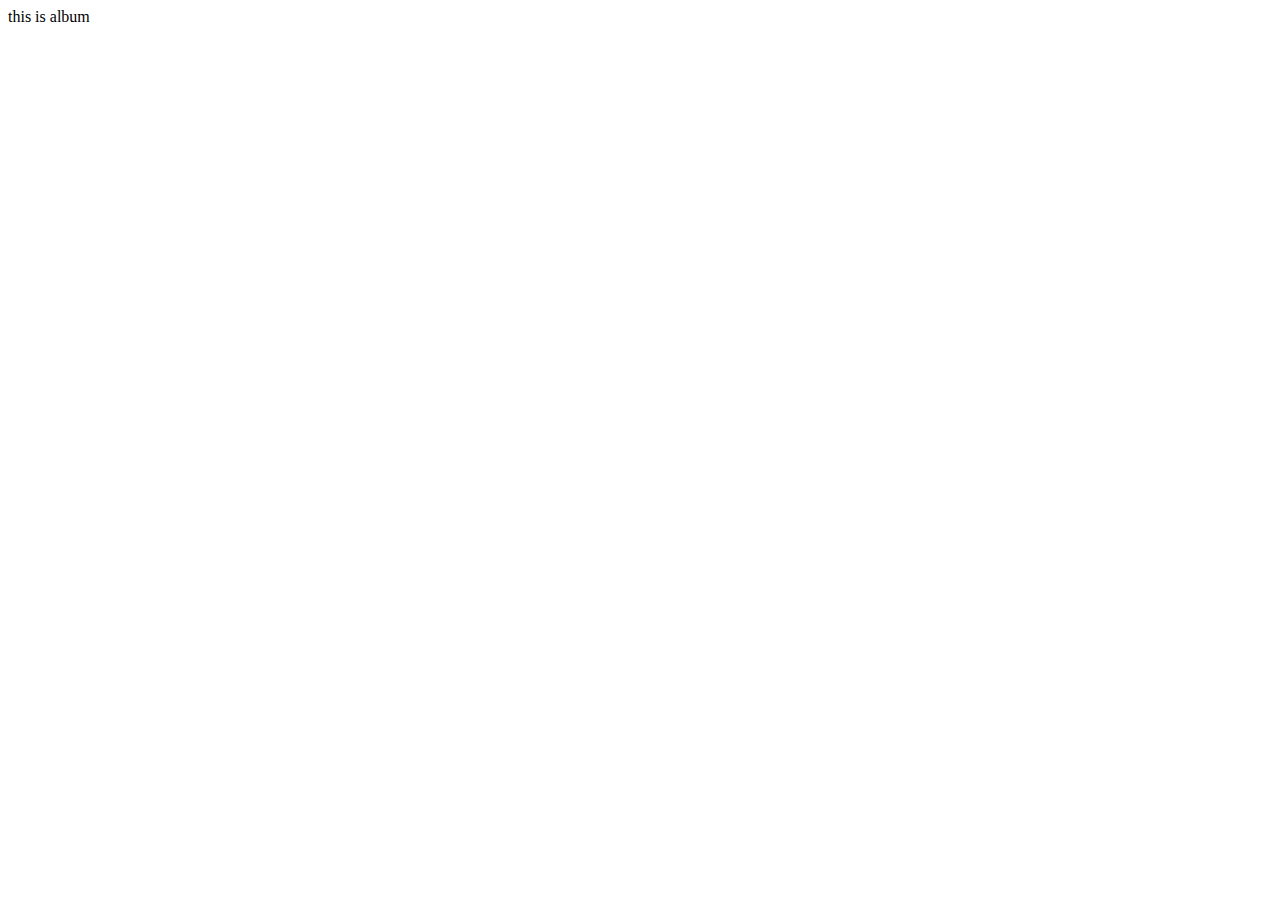
==== album.html @ 824d4bd9 "hi" ====
<!DOCTYPE html>
<html lang="en">
<head>
    <meta charset="UTF-8">
    <meta name="viewport" content="width=device-width, initial-scale=1.0">
    <meta http-equiv="X-UA-Compatible" content="ie=edge">
    <title>Document</title>
</head>
<body>
    this is album
</body>
</html>
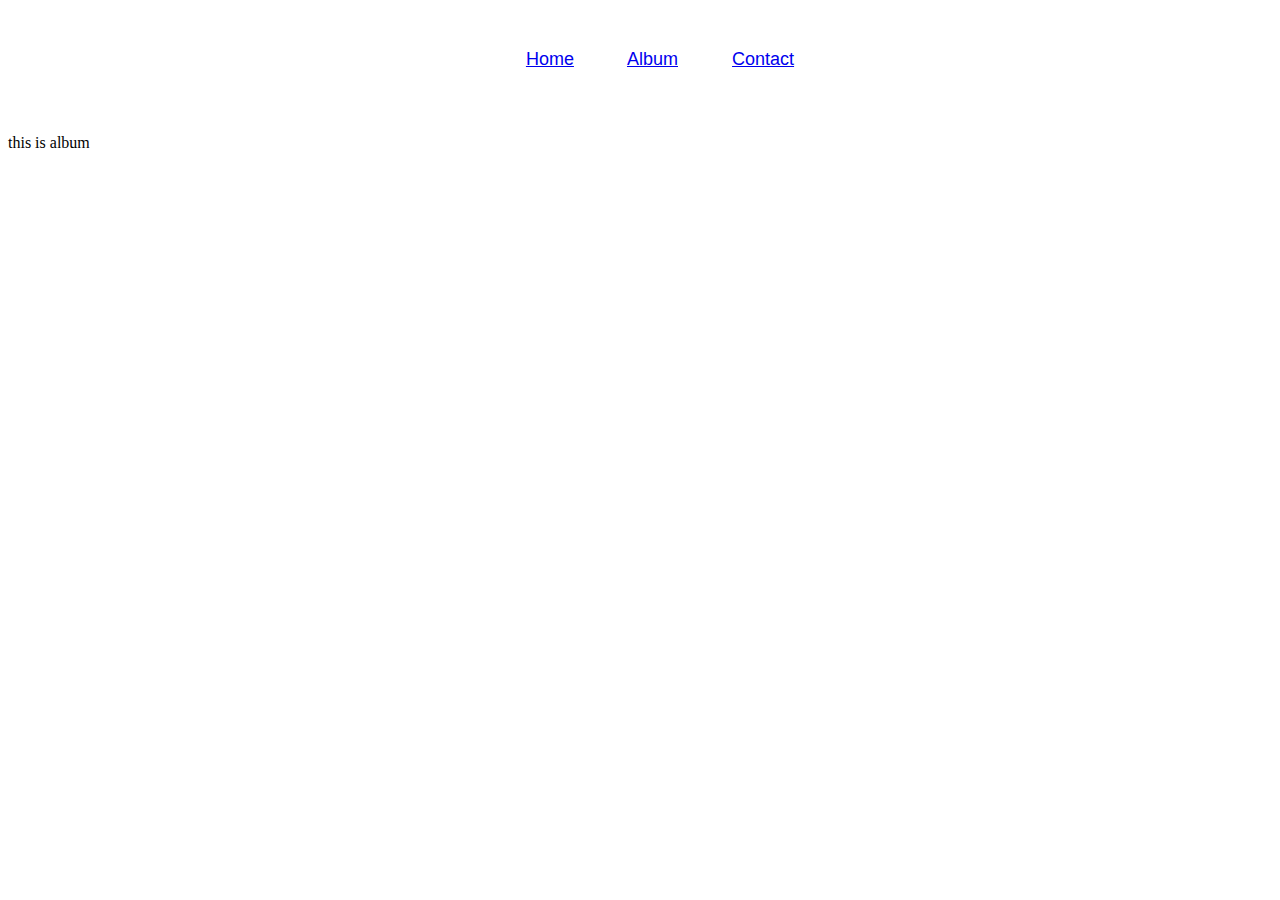
==== commit f088f4d1: "dd" ====
--- a/album.html
+++ b/album.html
@@ -4,9 +4,28 @@
     <meta charset="UTF-8">
     <meta name="viewport" content="width=device-width, initial-scale=1.0">
     <meta http-equiv="X-UA-Compatible" content="ie=edge">
+
+    <link type = "text/css" rel="stylesheet" href="css/style.css"/>
+
     <title>Document</title>
 </head>
 <body>
+
+   <center>
+      <pre>
+         <table >
+            <tr>
+               <td><p class="c1"> <a href="index.html">Home</a> </p></td>
+               <td><p class="c1"> <a href="album.html">Album</a> </p></td>
+               <td><p class="c1"> <a href="contact.html">Contact</a> </p></td>
+            </tr>
+         </table>
+      </pre>
+           
+        
+     </center>
+
+
     this is album
 </body>
 </html>--- a/css/style.css
+++ b/css/style.css
@@ -0,0 +1,33 @@
+/* body {
+    background-color: linen;
+ }
+ h1 {
+    color: maroon;
+    margin-left: 40px;
+ } */
+
+ h1 {
+    font-family: arial;
+    font-size: 35px;
+    color: rgb(19, 0, 128);
+   }
+
+   h2 {
+      font-size: 30px;
+      margin-left: 40px;
+
+   }
+
+ .c1 {
+    font-family: arial;
+    font-size: 18px;
+    margin-left: 40px;
+    color: rgb(68, 27, 11);
+
+ }
+
+ .c2 {
+    color: rgb(159, 184, 16);
+ }
+
+
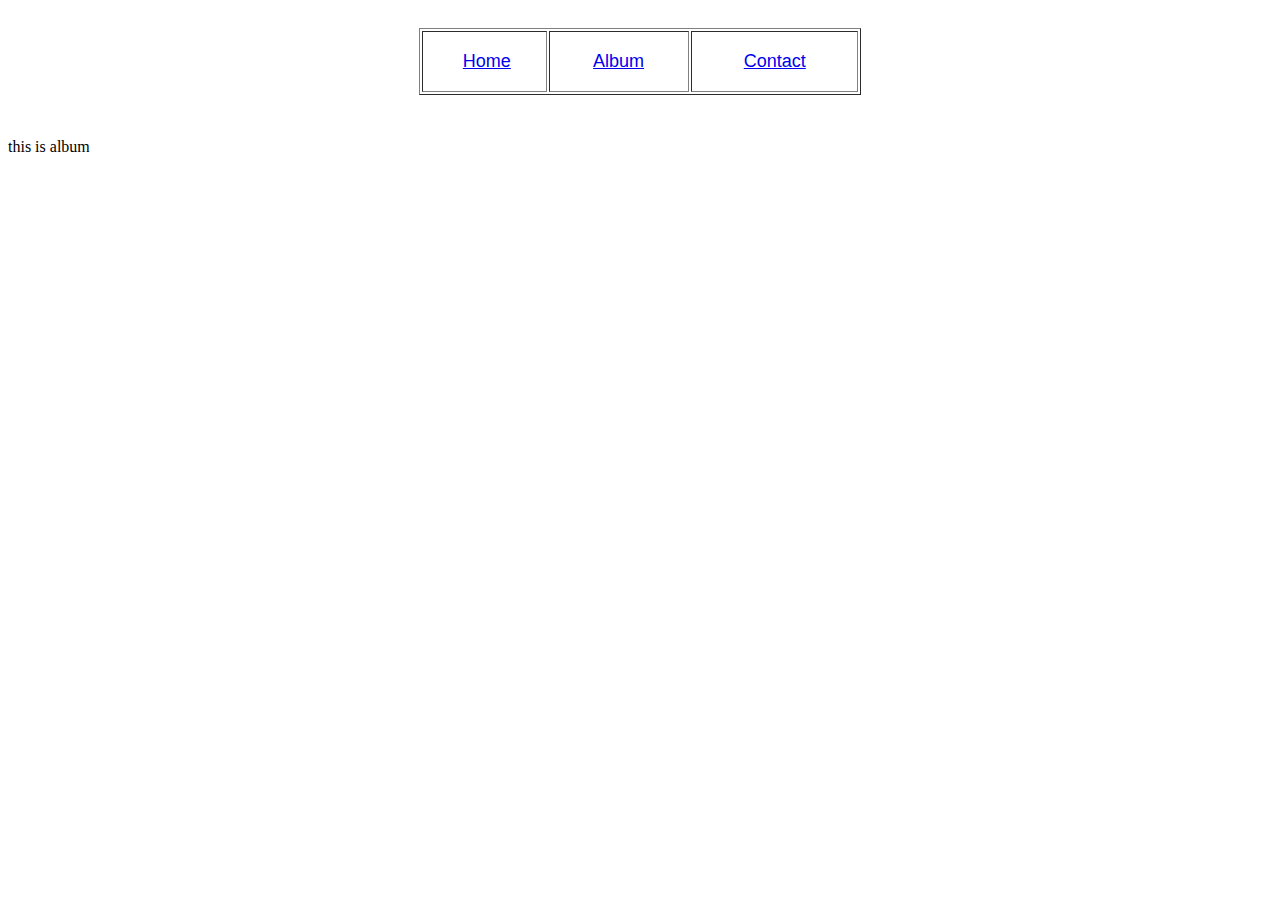
==== commit 57ab9e3b: "้ำสย" ====
--- a/album.html
+++ b/album.html
@@ -13,17 +13,17 @@
 
    <center>
       <pre>
-         <table >
+         <table border="1" width = "35%">
             <tr>
-               <td><p class="c1"> <a href="index.html">Home</a> </p></td>
-               <td><p class="c1"> <a href="album.html">Album</a> </p></td>
-               <td><p class="c1"> <a href="contact.html">Contact</a> </p></td>
+               <td align="center" ><p class="c0"> <a href="index.html">Home</a></p></td>
+               <td align="center" ><p class="c0"> <a href="album.html">Album</a> </p></td>
+               <td align="center" ><p class="c0"> <a href="contact.html">Contact</a> </p></td>
             </tr>
          </table>
       </pre>
-           
-        
-     </center>
+
+
+   </center>
 
 
     this is album
--- a/css/style.css
+++ b/css/style.css
@@ -14,14 +14,20 @@
 
    h2 {
       font-size: 30px;
-      margin-left: 40px;
+      margin-left: 150px;
 
    }
+
+ .c0 {
+   font-family: arial;
+   font-size: 18px;
+
+}
 
  .c1 {
     font-family: arial;
     font-size: 18px;
-    margin-left: 40px;
+    margin-left: 150px;
     color: rgb(68, 27, 11);
 
  }
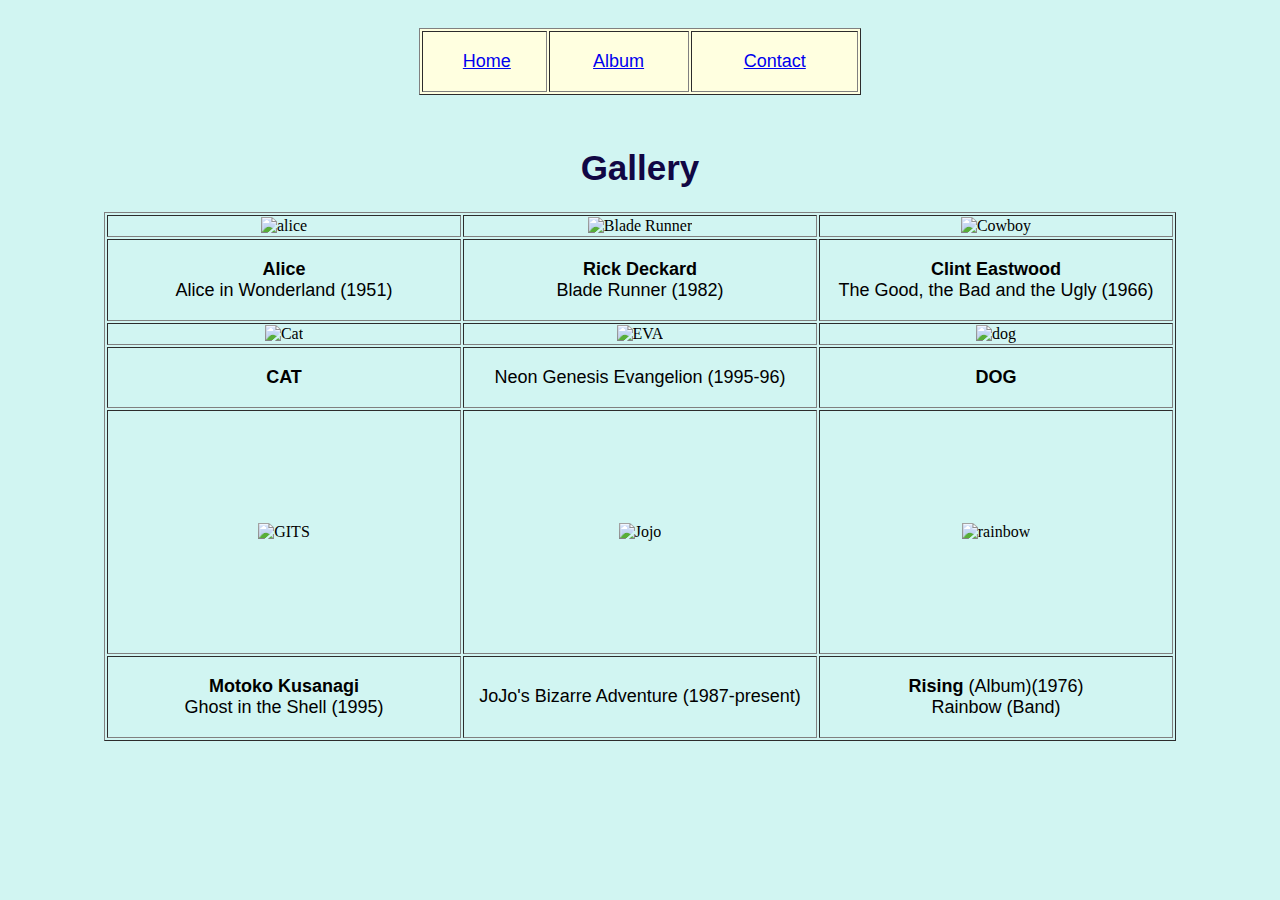
==== commit ec1fa13c: "dom" ====
--- a/album.html
+++ b/album.html
@@ -13,7 +13,7 @@
 
    <center>
       <pre>
-         <table border="1" width = "35%">
+         <table border="1" width = "35%" bgcolor="lightyellow">
             <tr>
                <td align="center" ><p class="c0"> <a href="index.html">Home</a></p></td>
                <td align="center" ><p class="c0"> <a href="album.html">Album</a> </p></td>
@@ -21,11 +21,90 @@
             </tr>
          </table>
       </pre>
+      <h1> Gallery </h1>
 
+<table border="1" >
+       <tr align="center">
+          <td width = 300px >
+             <img src="https://m.media-amazon.com/images/M/MV5BMTQyMDk4ODMwN15BMl5BanBnXkFtZTcwMjg4NDg1NA@@._V1_.jpg" alt="alice" width="250" height="240">
+          </td>
+          <td width = 350px>
+             <img src="https://images.fineartamerica.com/images/artworkimages/mediumlarge/1/harrison-ford-as-rick-deckard-a-blade-runner-in-blade-runner-1982-david-lee-guss.jpg" alt="Blade Runner" width="320" height="240">
+          </td>
+          <td width = 350px>
+             <img src="https://imgc.artprintimages.com/img/print/the-good-the-bad-and-the-ugly-clint-eastwood-1966_u-l-pjxk6m0.jpg?h=550&p=0&w=550&background=fbfbfb" alt="Cowboy" width="320" height="240">
+          </td>
+       </tr>
+       <tr align="center" >
+          <td >
+             <p class="c0"> <b> Alice </b>  <br> Alice in Wonderland (1951)</p>
+          </td>
+          <td>
+             <p class="c0"> <b> Rick Deckard </b>  <br> Blade Runner (1982) </p>
+          </td>
+          <td>
+             <p class="c0"> <b> Clint Eastwood </b>  <br> The Good, the Bad and the Ugly (1966) </p>
+          </td>
+       </tr>
+
+       <tr align="center">
+          <td width = 350px>
+             <img src="https://media.giphy.com/media/SBIDrovnm0wOA/source.gif" alt="Cat" height="240">
+          </td>
+          <td width = 350px>
+             <img src="https://assets.mubi.com/images/notebook/post_images/28765/images-w1400.png?1565206981" alt="EVA" width="320" height="240">
+          </td>
+          <td>
+             <img src="https://katkatloves.files.wordpress.com/2018/12/giphy-2.gif?w=250&h=248" alt="dog">
+          </td>
+
+       </tr>
+       <tr align="center">
+          <td>
+             <p class="c0"> <b> CAT</b>  </p>
+          </td>
+          <td>
+             <p class="c0"> Neon Genesis Evangelion (1995-96) </p>
+          </td>
+          <td>
+            <p class="c0"> <b> DOG</b>  </p>
+         </td>
+
+       </tr>
+
+       <tr align="center">
+          <td width = 350px height = 240px>
+             <img src="https://image.businessinsider.com/58dea84077bb70a0428b5257?width=1100&format=jpeg&auto=webp" alt="GITS" width="320" height="200">
+          </td>
+          <td>
+             <img src="https://pm1.narvii.com/7095/0b8dd7d02ec10074ae0e86d82aeb97a94b3b418cr1-1680-1050v2_hq.jpg" alt="Jojo" width="320" height="200">
+
+          </td>
+          <td>
+             <img src="https://cdn.wegow.com/media/artists/rainbow-rising-ritchie-blackmore-tribute/rainbow-rising-ritchie-blackmore-tribute-1523431762.48.2560x1440.jpg" alt="rainbow" width="320" height="220">
+          </td>
+       </tr>
+       <tr align="center">
+         <td>
+            <p class="c0"> <b> Motoko Kusanagi</b> <br> Ghost in the Shell (1995)  </p>
+         </td>
+         <td>
+            <p class="c0">  JoJo's Bizarre Adventure (1987-present)  </p>
+         </td>
+         <td>
+            <p class="c0"> <b> Rising  </b> (Album)(1976) <br> Rainbow (Band)  </p>
+         </td>
+
+       </tr>
+
+    </table>
+
+    <br> <br> <br>
 
    </center>
 
 
-    this is album
+    
+
 </body>
 </html>--- a/css/style.css
+++ b/css/style.css
@@ -6,10 +6,14 @@
     margin-left: 40px;
  } */
 
+body{
+   background-color: rgb(209, 245, 242);
+}
+
  h1 {
     font-family: arial;
     font-size: 35px;
-    color: rgb(19, 0, 128);
+    color: rgb(17, 7, 68);
    }
 
    h2 {
@@ -36,4 +40,10 @@
     color: rgb(159, 184, 16);
  }
 
+ .cf{
+   font-family: arial;
+   font-size: 18px;
+   margin-left: 50px;
+ }
 
+
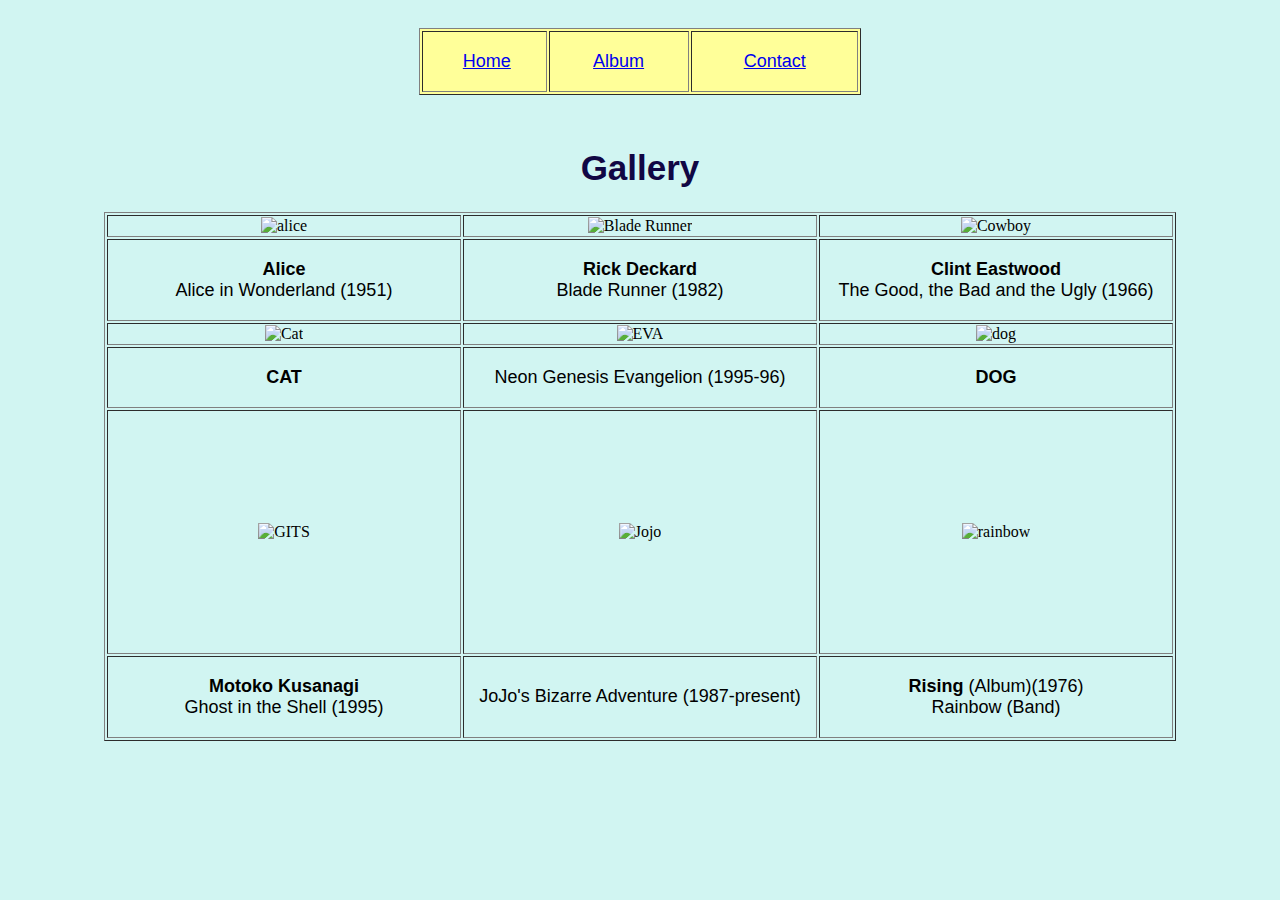
==== commit 0131781d: "d" ====
--- a/album.html
+++ b/album.html
@@ -13,7 +13,7 @@
 
    <center>
       <pre>
-         <table border="1" width = "35%" bgcolor="lightyellow">
+         <table border="1" width = "35%" bgcolor="#FFFF99">
             <tr>
                <td align="center" ><p class="c0"> <a href="index.html">Home</a></p></td>
                <td align="center" ><p class="c0"> <a href="album.html">Album</a> </p></td>
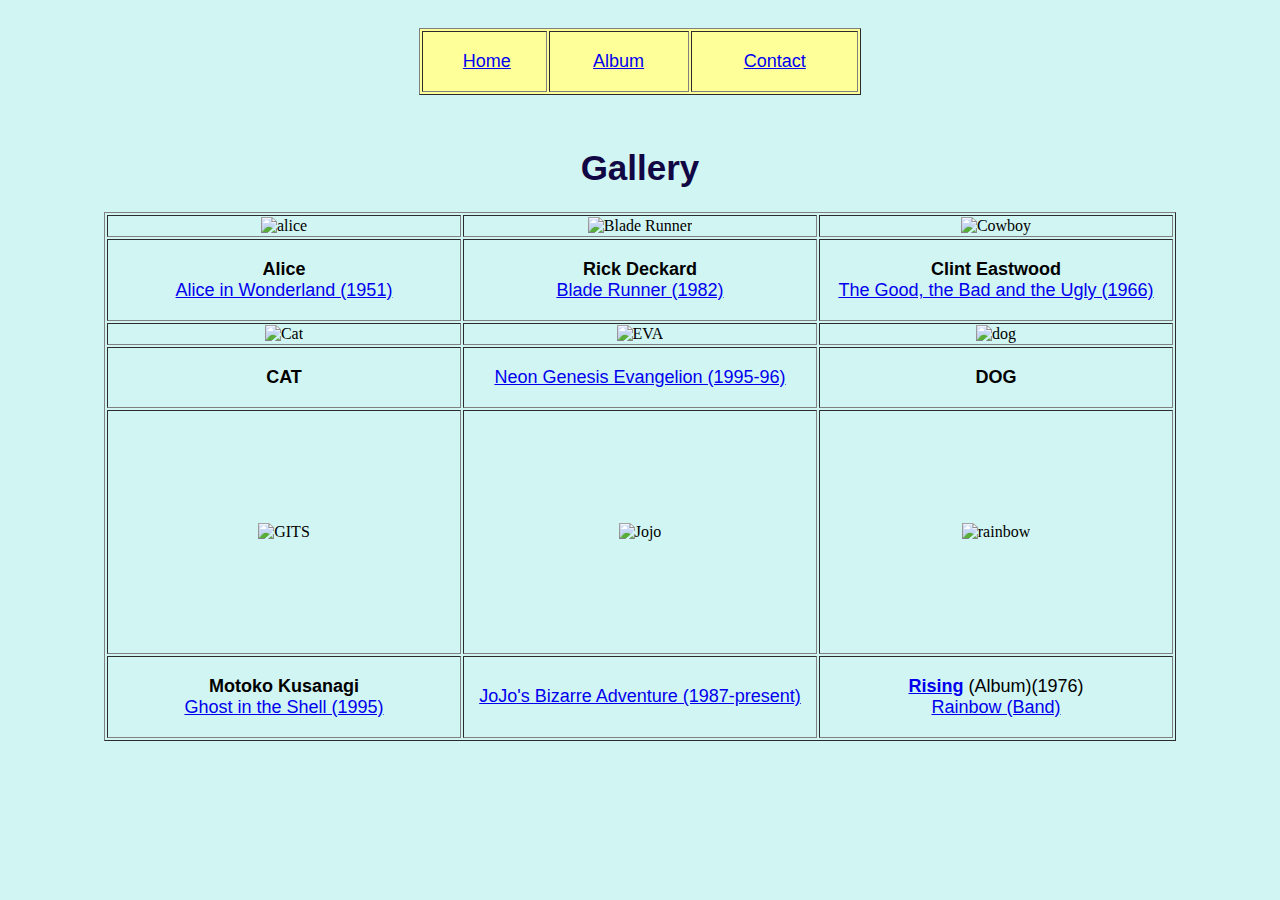
==== commit 3f4b808a: "dom" ====
--- a/album.html
+++ b/album.html
@@ -37,13 +37,13 @@
        </tr>
        <tr align="center" >
           <td >
-             <p class="c0"> <b> Alice </b>  <br> Alice in Wonderland (1951)</p>
+             <p class="c0"> <b> Alice </b>  <br> <a href="https://www.imdb.com/title/tt0043274/"> Alice in Wonderland (1951)</a> </p>
           </td>
           <td>
-             <p class="c0"> <b> Rick Deckard </b>  <br> Blade Runner (1982) </p>
+             <p class="c0"> <b> Rick Deckard </b>  <br> <a href="https://www.imdb.com/title/tt0083658/"> Blade Runner (1982)</a>  </p>
           </td>
           <td>
-             <p class="c0"> <b> Clint Eastwood </b>  <br> The Good, the Bad and the Ugly (1966) </p>
+             <p class="c0"> <b> Clint Eastwood </b>  <br> <a href="https://www.imdb.com/title/tt0060196/"> The Good, the Bad and the Ugly (1966)</a>  </p>
           </td>
        </tr>
 
@@ -64,7 +64,7 @@
              <p class="c0"> <b> CAT</b>  </p>
           </td>
           <td>
-             <p class="c0"> Neon Genesis Evangelion (1995-96) </p>
+             <p class="c0"> <a href="https://www.imdb.com/title/tt0112159/"> Neon Genesis Evangelion (1995-96)</a>  </p>
           </td>
           <td>
             <p class="c0"> <b> DOG</b>  </p>
@@ -86,13 +86,13 @@
        </tr>
        <tr align="center">
          <td>
-            <p class="c0"> <b> Motoko Kusanagi</b> <br> Ghost in the Shell (1995)  </p>
+            <p class="c0"> <b> Motoko Kusanagi</b> <br> <a href="https://www.imdb.com/title/tt0113568/"> Ghost in the Shell (1995)</a>   </p>
          </td>
          <td>
-            <p class="c0">  JoJo's Bizarre Adventure (1987-present)  </p>
+            <p class="c0"> <a href="https://en.wikipedia.org/wiki/JoJo%27s_Bizarre_Adventure"> JoJo's Bizarre Adventure (1987-present)</a>    </p>
          </td>
          <td>
-            <p class="c0"> <b> Rising  </b> (Album)(1976) <br> Rainbow (Band)  </p>
+            <p class="c0"> <b> <a href="https://www.youtube.com/watch?v=gITM2AvXzeY&list=PLV0YibbMpxjiFe-fETEGcTyBBmYBtwwJM" > Rising</a>   </b> (Album)(1976) <br> <a href="https://en.wikipedia.org/wiki/Rainbow_(rock_band)"> Rainbow (Band) </a>   </p>
          </td>
 
        </tr>
